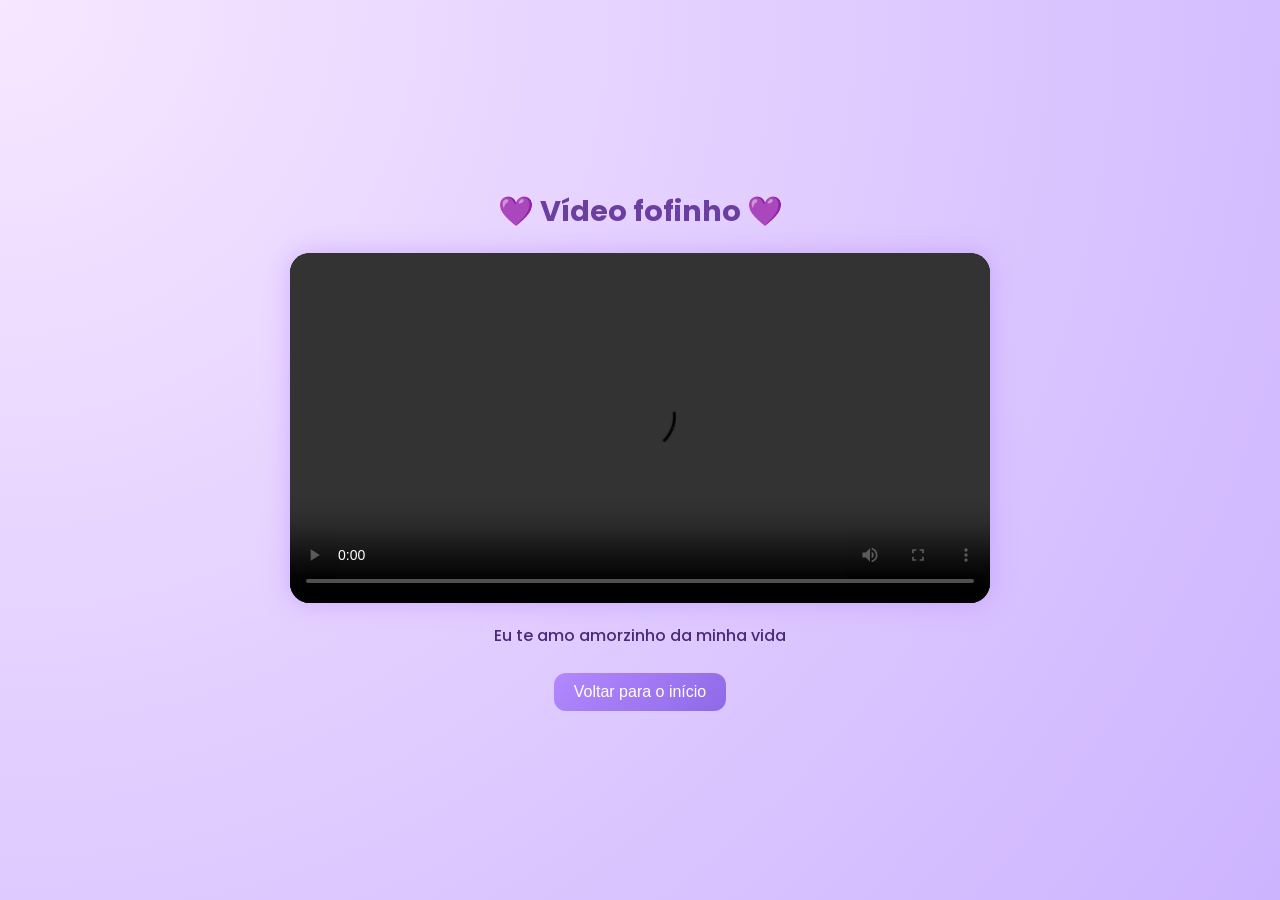
==== video.html @ 66cb0a93 "Add files via upload" ====
<!DOCTYPE html>
<html lang="pt-br">
    <head>
        <meta charset="UTF-8">
        <meta name="viewport" content="width=device-width, initial-scale=1.0">
        <title>Surpresa Especial</title>
        <link rel="icon" type="image/png" href="Icon/pHeartFavicon.png">
        <link rel="stylesheet" href="style.css">
        <link rel="stylesheet" href="video.css">
    </head>
    <body>
        <h2>💜 Vídeo fofinho 💜</h2>

        <video controls autoplay>
            <source src="Videos/Editor.mp4" type="video/mp4">
            Seu navegador não suporta vídeos 😢
        </video>

        <p>Eu te amo amorzinho da minha vida</p>
        <button onclick="window.location.href='index.html'">Voltar para o início</button>
    </body>
</html>
---- style.css ----
@import url('https://fonts.googleapis.com/css2?family=Poppins:wght@400;600&display=swap');

* {
  margin: 0;
  padding: 0;
  box-sizing: border-box;
}

body {
  font-family: 'Poppins', sans-serif;
  background: radial-gradient(circle at top left, #1a1a1a, #000);
  color: #e8d6ff;
  overflow-x: hidden;
  scroll-behavior: smooth;
}

header {
  text-align: center;
  padding: 40px 20px;
  background: linear-gradient(135deg, #3d2a54, #1b1b1b);
}

h1 {
  font-size: 2rem;
  color: #d9aefc;
  margin-bottom: 20px;
}

/* Botão de música */
button, 
#botaoMusica {
  background: #a472ff;
  color: white;
  border: none;
  padding: 10px 20px;
  border-radius: 20px;
  cursor: pointer;
  font-size: 1rem;
  transition: 0.3s;
  margin-top: 15px;
}

button:hover, 
#botaoMusica:hover {
  background: #c29aff;
  transform: scale(1.05);
}

section {
  padding: 60px 20px;
  text-align: center;
}

/* Lanternas flutuantes da Rapunzel no fundo */
#lanternas-background {
  position: fixed;
  top:0;
  left:0;
  width:100%;
  height:100%;
  pointer-events: none; /* para não atrapalhar cliques */
  overflow: hidden;
  z-index: -1;
  background: radial-gradient(circle at bottom, #0b0b0b, #1a1a1a); /* céu noturno */
}

.lanterna-flutuante {
  position: absolute;
  width: 60px; /* você pode ajustar o tamanho */
  pointer-events: none;
  opacity: 0.9;
  animation: flutuar linear infinite, brilho 2s ease-in-out infinite;
  filter: drop-shadow(0 0 15px rgba(255, 220, 100, 0.8));
}

@keyframes brilho {
  0%, 100% { filter: drop-shadow(0 0 10px rgba(255,220,100,0.6)); }
  50% { filter: drop-shadow(0 0 25px rgba(255,220,100,1)); }
}

@keyframes flutuar {
  0% { transform: translateY(100vh) translateX(0) rotate(0deg); opacity: 0; }
  30% { opacity: 1; }
  70% { transform: translateY(20vh) translateX(20px) rotate(10deg); }
  100% { transform: translateY(-100vh) translateX(50px) rotate(30deg); opacity: 0; }
}

/* Carrossel */
.carousel {
  overflow: hidden;
  position: relative;
}

.carousel-container {
  position: relative;
  max-width: 600px;
  height: 350px;
  margin: 20px auto;
  overflow: hidden;
  border-radius: 20px;
  box-shadow: 0 0 20px rgba(180, 120, 255, 0.3);
}

.carousel-track {
  display: flex;
  /*animation: slide 30s infinite linear;*/
  transition: transform 0.5s ease-in-out;
}

.carousel-track img {
  width: 100%;
  height: 350px;
  object-fit: cover; /* faz as imagens se ajustarem sem distorcer */
  flex-shrink: 0;
  border-radius: 20px;
}

@keyframes slide {
  0% { transform: translateX(0); }
  25% { transform: translateX(-100%); }
  50% { transform: translateX(-200%); }
  75% { transform: translateX(-300%); }
  100% { transform: translateX(0); }
}

/* Mini-cartas / envelopes */
.envelope {
  display: inline-block;
  font-size: 2rem;
  cursor: pointer;
  margin: 10px;
  transition: transform 0.3s;
}
.envelope:hover {
  transform: scale(1.2) rotate(-10deg);
}

/* Fundo escuro ao abrir carta */
.popup {
  position: fixed;
  top: 0;
  left: 0;
  width: 100%;
  height: 100%;
  background: rgba(0, 0, 0, 0.6);
  display: none;
  justify-content: center;
  align-items: center;
  z-index: 100;
  padding: 20px;
  overflow-y: auto;
}

/* Corpo da carta */
.carta {
  background: #FAF9F6;
  width: 90%;
  max-width: 500px;
  padding: 25px;
  border-radius: 20px;
  box-shadow: 0 0 30px rgba(179, 136, 255, 0.5);
  text-align: center;
  position: relative;
  animation: abrirCarta 0.5s ease;
  overflow: hidden;
}

/* Texto da carta */
.carta-texto {
  font-family: 'Segoe Script', cursive;
  color: black;
  font-size: 1.1rem;
  margin-bottom: 20px;
  max-height: 70vh;
  overflow-y: auto;
  line-height: 1.6;
  padding-right: 5px;
  white-space: pre-line;
}

/* Barra de rolagem bonita */
.carta-texto::-webkit-scrollbar {
  width: 6px;
}
.carta-texto::-webkit-scrollbar-thumb {
  background: #b388ff;
  border-radius: 10px;
}

/* Botão fechar */
#fechar-carta {
  background: #b388ff;
  color: white;
  border: none;
  border-radius: 10px;
  padding: 8px 20px;
  cursor: pointer;
  transition: 0.3s;
  font-size: 1rem;
}
#fechar-carta:hover {
  background: #d1b3ff;
  transform: scale(1.05);
}

/* Animação da carta */
@keyframes abrirCarta {
  0% {
    transform: scale(0.5);
    opacity: 0;
  }
  100% {
    transform: scale(1);
    opacity: 1;
  }
}

/* Responsividade */
@media (max-width: 480px) {
  .carta {
    padding: 20px;
  }
  .carta-texto {
    font-size: 1rem;
  }
}


/* Animação de abertura da carta */
@keyframes abrirCarta {
  0% { transform: scale(0.5); opacity:0; }
  100% { transform: scale(1); opacity:1; }
}

/* Galeria */
.gallery {
  text-align: center;
  padding: 40px 20px;
  color: white;
}

.galeria h2 {
  font-family: 'Poppins', sans-serif;
  font-size: 2rem;
  margin-bottom: 25px;
  color: #caa0ff;
  text-shadow: 0 0 10px rgba(200,150,255,0.6);
}

.gallery-grid {
  display: grid;
  grid-template-columns: repeat(auto-fit, minmax(180px, 1fr));
  grid-auto-rows: 180px;
  gap: 15px;
  max-width: 1000px;
  margin: 0 auto;
}

.gallery-grid img {
  width: 100%;
  height: 100%;
  object-fit: cover;
  border-radius: 15px;
  transition: transform 0.4s ease, box-shadow 0.4s ease;
  box-shadow: 0 0 10px rgba(150,100,255,0.2);
  cursor: pointer;
}

.gallery-grid img:hover {
  transform: scale(1.05);
  box-shadow: 0 0 25px rgba(180,120,255,0.6);
}

/* Lightbox */
#lightbox {
  position: fixed;
  top: 0;
  left: 0;
  width: 100%;
  height: 100%;
  background: rgba(20, 20, 20, 0.9);
  display: none;
  justify-content: center;
  align-items: center;
  z-index: 100;
}

#lightbox.ativo {
  display: flex;
}

#lightbox img {
  max-width: 90%;
  max-height: 80%;
  border-radius: 10px;
  animation: abrirFoto 0.3s ease;
}

/* Animação de abertura de foto */
@keyframes abrirFoto {
  0% { transform: scale(0.5); opacity:0; }
  100% { transform: scale(1); opacity:1; }
}

/* Mensagem final */
#mensagemFinal {
  display: none;
  font-size: 1.3rem;
  margin-top: 20px;
  opacity: 0;
  transition: opacity 1.5s;
}

#mensagemFinal.show {
  display: block;
  opacity: 1;
}

/* Quiz e contador */
.quiz {
  padding: 40px 20px;
  background: #1a0a2a;
  color: #fff;
  text-align: center;
}

.quiz h2 {
  font-size: 2rem;
  color: #caa0ff;
  text-shadow: 0 0 10px rgba(200,150,255,0.6);
  margin-bottom: 25px;
}

.quiz-container {
  max-width: 600px;
  margin: 0 auto;
  background: #2a1a3d;
  padding: 25px;
  border-radius: 15px;
  box-shadow: 0 0 20px rgba(180,120,255,0.3);
}

#opcoes button {
  display: block;
  width: 80%;
  margin: 10px auto;
  padding: 10px;
  border-radius: 12px;
  border: none;
  background: #a472ff;
  color: white;
  cursor: pointer;
  font-size: 1rem;
  transition: 0.3s;
}

#opcoes button:hover {
  background: #c29aff;
  transform: scale(1.05);
}

#proxima-pergunta {
  margin-top: 15px;
  padding: 10px 20px;
  border-radius: 12px;
  border: none;
  background: #caa0ff;
  color: white;
  cursor: pointer;
  font-size: 1rem;
  transition: 0.3s;
}

#proxima-pergunta:hover {
  background: #e0c0ff;
  transform: scale(1.05);
}

#feedback {
  color: #ffd700;
  font-weight: bold;
  font-size: 1rem;
}


/* Aba de curiosidades sobre o site */
.curiosidades {
  padding: 40px 20px;
  background: #1a0a2a;
  color: #f0e7ff;
  text-align: center;
}

.curiosidades h2 {
  font-size: 2rem;
  margin-bottom: 25px;
  color: #caa0ff;
  text-shadow: 0 0 10px rgba(200,150,255,0.6);
}

.curiosidades-lista {
  display: flex;
  flex-wrap: wrap;
  justify-content: center;
  gap: 20px;
}

.curiosidade {
  background: #2a1a3d;
  border-radius: 15px;
  padding: 20px;
  max-width: 250px;
  box-shadow: 0 0 20px rgba(180,120,255,0.3);
  transition: transform 0.3s, box-shadow 0.3s;
}

.curiosidade:hover {
  transform: scale(1.05);
  box-shadow: 0 0 30px rgba(180,120,255,0.6);
}

.curiosidade h3 {
  font-size: 1.2rem;
  margin-bottom: 10px;
  color: #e0c0ff;
}

/* Seção da área secreta */
.area-secreta {
  text-align: center;
  margin-top: 30px;
}

#botao-secreto {
  background: linear-gradient(135deg, #b388ff, #8f6ae7);
  color: white;
  border: none;
  padding: 12px 25px;
  border-radius: 12px;
  font-size: 1.1rem;
  cursor: pointer;
  transition: all 0.3s ease;
  box-shadow: 0 0 15px rgba(179, 136, 255, 0.4);
}

#botao-secreto:hover {
  background: linear-gradient(135deg, #c7a8ff, #a67ff4);
  transform: scale(1.05);
  box-shadow: 0 0 25px rgba(179, 136, 255, 0.6);
}

/* Estilo do pop-up da senha */
.popup-senha {
  position: fixed;
  top: 0; left: 0;
  width: 100%; height: 100%;
  background: rgba(0, 0, 0, 0.7);
  display: none;
  justify-content: center;
  align-items: center;
  z-index: 200;
}

.caixa-senha {
  background: linear-gradient(145deg, #2b2b2b, #3a3a3a);
  padding: 30px;
  border-radius: 15px;
  text-align: center;
  color: #fff;
  box-shadow: 0 0 25px rgba(179, 136, 255, 0.4);
  width: 90%;
  max-width: 400px;
  animation: aparecerSenha 0.3s ease;
}

.caixa-senha input {
  width: 80%;
  padding: 10px;
  margin-top: 15px;
  border: none;
  border-radius: 10px;
  outline: none;
  text-align: center;
  font-size: 1rem;
}

.caixa-senha button {
  margin-top: 15px;
  background: #b388ff;
  color: white;
  border: none;
  padding: 8px 18px;
  border-radius: 10px;
  cursor: pointer;
  transition: 0.3s;
}

.caixa-senha button:hover {
  background: #d1b3ff;
}

#mensagem-erro {
  font-size: 0.95rem;
  color: #ff6b6b;
  margin-top: 10px;
  display: none; /* começa escondida */
}

@keyframes aparecerSenha {
  from { transform: scale(0.9); opacity: 0; }
  to { transform: scale(1); opacity: 1; }
}

/* Container centralizado para o botão */
.vales-container {
  text-align: center;
  margin-bottom: 30px;
}

/* Botão dos vales */
#botao-vales {
  background: linear-gradient(135deg, #b388ff, #8f6ae7);
  color: white;
  border: none;
  padding: 12px 25px;
  border-radius: 12px;
  font-size: 1.1rem;
  cursor: pointer;
  transition: all 0.3s ease;
  box-shadow: 0 0 15px rgba(179, 136, 255, 0.4);
}

#botao-vales:hover {
  transform: scale(1.05);
  box-shadow: 0 0 25px rgba(162, 114, 255, 0.7);
  background: linear-gradient(135deg, #b48cff, #d4b3ff);
}

/* Animações */
.fade-in {
  opacity: 0;
  transform: translateY(40px);
  transition: 1s ease;
}

.fade-in.visivel {
  opacity: 1;
  transform: translateY(0);
}

/* Corações */
.heart {
  position: fixed;
  bottom: -10px;
  font-size: 20px;
  animation: subir 4s linear infinite;
}

@keyframes subir {
  from { transform: translateY(0); opacity: 1; }
  to { transform: translateY(-100vh); opacity: 0; }
}

/* Confete */
.confete {
  position: fixed;
  top: -10px;
  font-size: 18px;
  animation: cair 4s linear infinite;
}

@keyframes cair {
  from { transform: translateY(0); opacity: 1; }
  to { transform: translateY(100vh); opacity: 0; }
}

footer {
  padding: 20px;
  text-align: center;
  background: #111;
  color: #c9b2ff;
  font-size: 0.9rem;
}

@media (max-width: 768px) {
  .carousel-container {
    max-width: 90%;
    height: 250px;
  }

  .carousel-track img {
    height: 250px;
  }
}

@media (max-width: 600px) {
  .grid-galeria {
    grid-template-columns: repeat(auto-fill, minmax(130px, 1fr));
    grid-auto-rows: 130px;
  }
}
---- video.css ----
body {
      background: radial-gradient(circle at top left, #f7e7ff, #cdb4ff);
      display: flex;
      flex-direction: column;
      align-items: center;
      justify-content: center;
      min-height: 100vh;
      text-align: center;
      font-family: 'Poppins', sans-serif;
      overflow-x: hidden;
}

h2 {
    color: #6b3fa0;
    margin-bottom: 20px;
    font-size: 1.8rem;
}
    
video {
    width: 90%;
    max-width: 700px;
    border-radius: 20px;
    box-shadow: 0 0 25px rgba(179, 136, 255, 0.5);
    background: black;
}
    
p {
    margin-top: 20px;
    color: #4a2a7c;
    font-weight: 500;
}
    
button {
    margin-top: 25px;
    background: linear-gradient(135deg, #b388ff, #8f6ae7);
    color: white;
    border: none;
    padding: 10px 20px;
    border-radius: 12px;
    cursor: pointer;
    transition: all 0.3s ease;
}
    
button:hover {
    background: linear-gradient(135deg, #c7a8ff, #a67ff4);
    transform: scale(1.05);
}
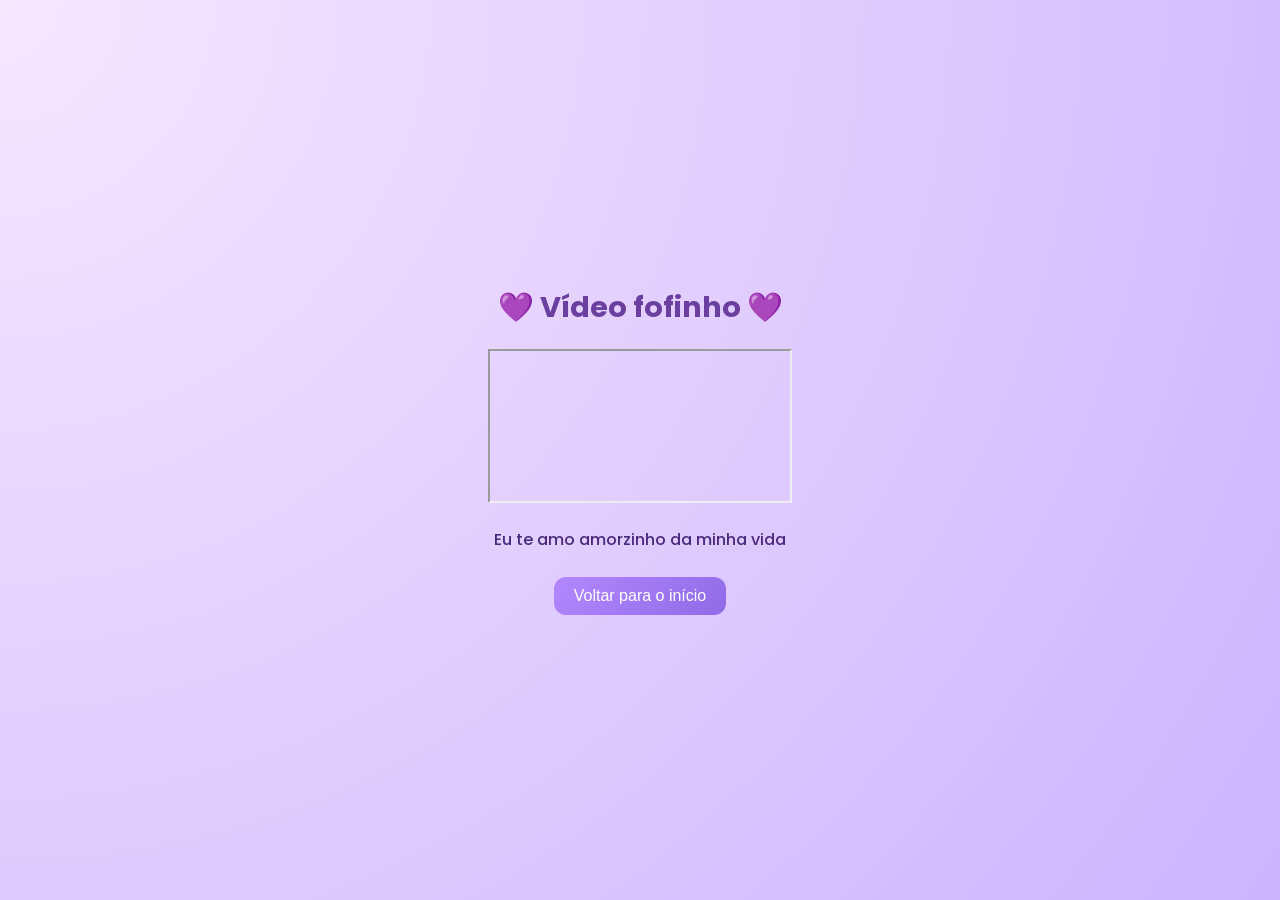
==== commit 1c391fa7: "Update video.html" ====
--- a/video.html
+++ b/video.html
@@ -11,12 +11,16 @@
     <body>
         <h2>💜 Vídeo fofinho 💜</h2>
 
-        <video controls autoplay>
-            <source src="Videos/Editor.mp4" type="video/mp4">
-            Seu navegador não suporta vídeos 😢
-        </video>
+        <div class="video-container">
+            <iframe
+                src="https://drive.google.com/file/d/1ZtdUqwA9vlTjm7Wwzam9rLTJ7C4Eew59/preview"
+                allow="autoplay"
+                allowfullscreen>
+            </iframe>
+        </div>
 
         <p>Eu te amo amorzinho da minha vida</p>
+        
         <button onclick="window.location.href='index.html'">Voltar para o início</button>
     </body>
 </html>
